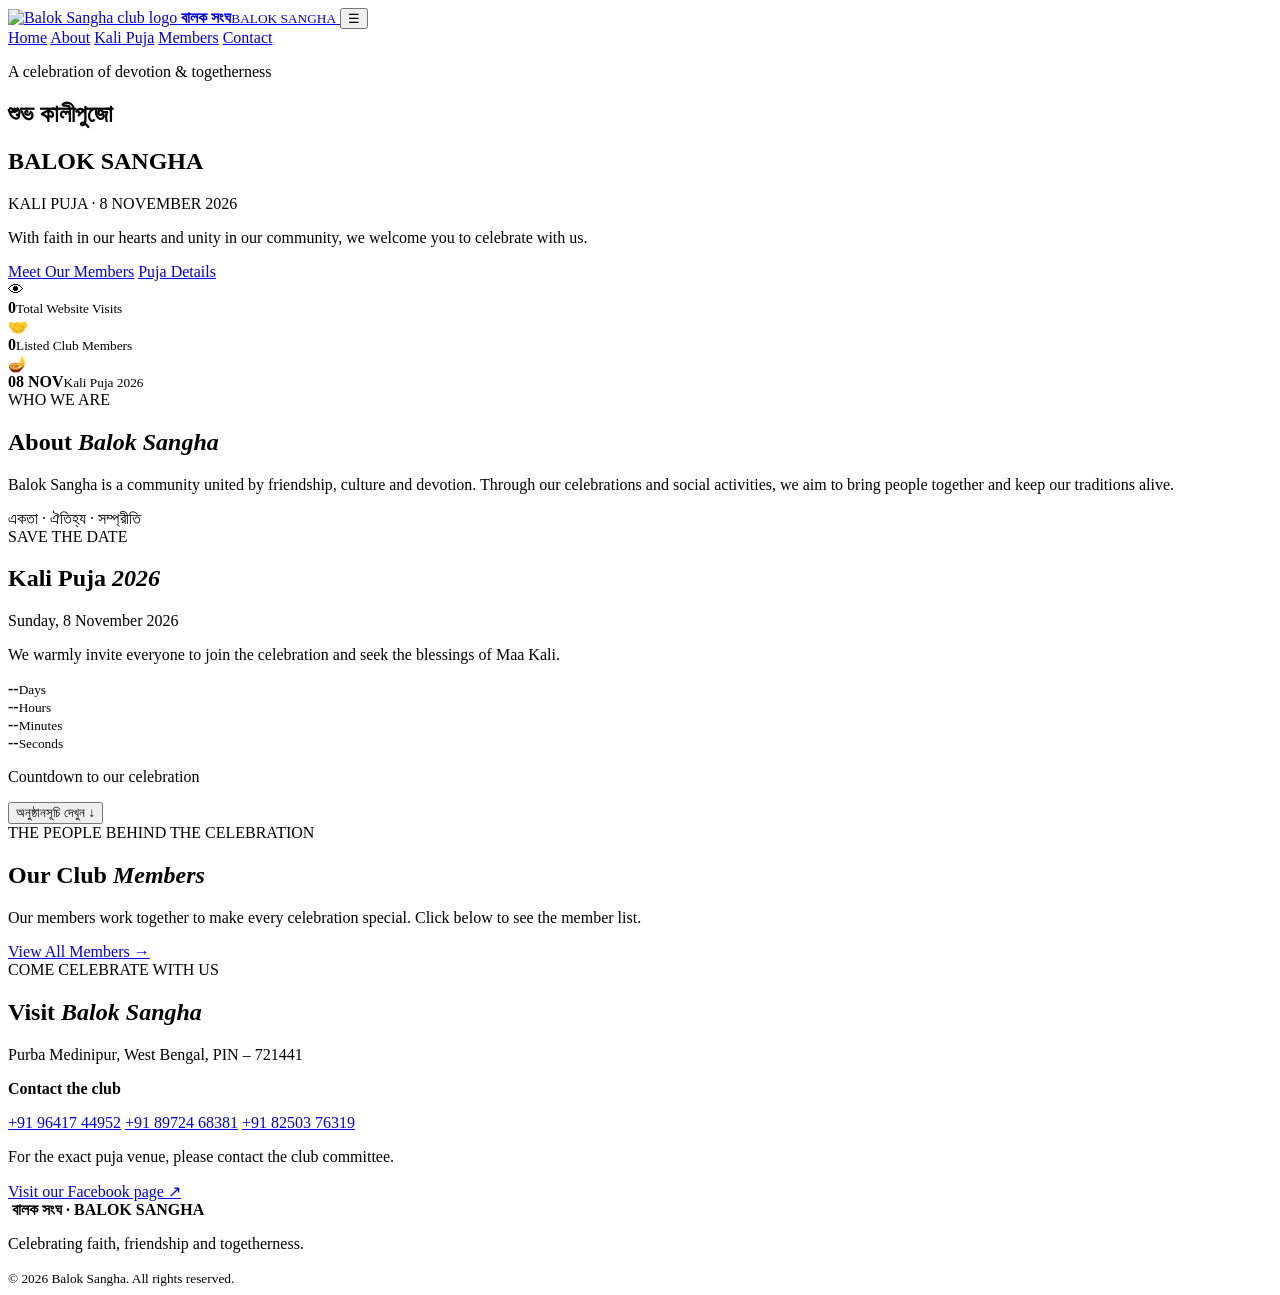
==== src/main/resources/templates/index.html @ 80b8efb8 "Initial project" ====
<!DOCTYPE html>
<html lang="en" xmlns:th="http://www.thymeleaf.org">
<head>
    <meta charset="UTF-8">
    <meta name="viewport" content="width=device-width, initial-scale=1.0">
    <meta name="description" content="Balok Sangha Kali Puja 2026. Join us for devotion, culture and togetherness.">
    <title>Balok Sangha | Kali Puja 2026</title>
    <link rel="stylesheet" th:href="@{/css/style.css}">
</head>
<body>
<header class="site-header">
    <a class="brand" href="/">
        <img th:src="@{/images/balok-sangha-logo.jpeg}" alt="Balok Sangha club logo">
        <span><strong>বালক সংঘ</strong><small>BALOK SANGHA</small></span>
    </a>
    <button class="menu-toggle" id="menuToggle" aria-label="Open navigation">☰</button>
    <nav id="mainNav">
        <a href="#home">Home</a>
        <a href="#about">About</a>
        <a href="#puja">Kali Puja</a>
        <a href="/members">Members</a>
        <a href="#contact">Contact</a>
    </nav>
</header>

<main>
<section class="hero" id="home">
    <div class="hero-shade"></div>
    <div class="hero-content">
        <p class="eyebrow">A celebration of devotion & togetherness</p>
        <h1>শুভ কালীপুজো</h1>
        <h2>BALOK SANGHA</h2>
        <p class="hero-date">KALI PUJA · 8 NOVEMBER 2026</p>
        <p class="hero-copy">With faith in our hearts and unity in our community, we welcome you to celebrate with us.</p>
        <div class="hero-actions">
            <a class="btn btn-gold" href="/members">Meet Our Members</a>
            <a class="btn btn-outline" href="#puja">Puja Details</a>
        </div>
    </div>
</section>

<section class="stats-wrap" aria-label="Club website statistics">
    <div class="stat-card">
        <span class="stat-icon">👁</span>
        <div><strong th:text="${visitorCount}">0</strong><small>Total Website Visits</small></div>
    </div>
    <div class="stat-card">
        <span class="stat-icon">🤝</span>
        <div><strong th:text="${memberCount}">0</strong><small>Listed Club Members</small></div>
    </div>
    <div class="stat-card">
        <span class="stat-icon">🪔</span>
        <div><strong>08 NOV</strong><small>Kali Puja 2026</small></div>
    </div>
</section>

<section class="section about-section" id="about">
    <div class="section-heading">
        <span class="eyebrow">WHO WE ARE</span>
        <h2>About <em>Balok Sangha</em></h2>
        <div class="heading-line"></div>
    </div>
    <p class="section-text">Balok Sangha is a community united by friendship, culture and devotion. Through our celebrations and social activities, we aim to bring people together and keep our traditions alive.</p>
    <div class="about-highlight">একতা · ঐতিহ্য · সম্প্রীতি</div>
</section>

<section class="puja-section" id="puja">
    <div class="puja-inner">
        <div class="section-heading light">
            <span class="eyebrow">SAVE THE DATE</span>
            <h2>Kali Puja <em>2026</em></h2>
            <div class="heading-line"></div>
        </div>
        <p class="puja-date">Sunday, 8 November 2026</p>
        <p class="section-text light-text">We warmly invite everyone to join the celebration and seek the blessings of Maa Kali.</p>
        <div class="countdown" id="countdown" aria-live="polite">
            <div><strong id="days">--</strong><small>Days</small></div>
            <div><strong id="hours">--</strong><small>Hours</small></div>
            <div><strong id="minutes">--</strong><small>Minutes</small></div>
            <div><strong id="seconds">--</strong><small>Seconds</small></div>
        </div>
        <p class="countdown-note" id="countdownNote">Countdown to our celebration</p>
        <button class="btn btn-gold schedule-toggle" id="showScheduleBtn"
                type="button" aria-expanded="false" aria-controls="pujaSchedule">
            অনুষ্ঠানসূচি দেখুন <span aria-hidden="true">↓</span>
        </button>
    </div>
</section>


<section class="schedule-section" id="pujaSchedule" hidden>
    <div class="section-heading">
        <span class="eyebrow">BALOK SANGHA · KALI PUJA 2026</span>
        <h2>পূজার <em>অনুষ্ঠানসূচি</em></h2>
        <div class="heading-line"></div>
    </div>
    <p class="section-text">দহদয়া বালক সংঘের পক্ষ থেকে সকলকে আন্তরিক আমন্ত্রণ।</p>

    <div class="schedule-list">
        <article class="schedule-card">
            <div class="schedule-date"><strong>০৮ নভেম্বর ২০২৬</strong><span>রবিবার · ২১শে কার্তিক, ১৪৩৩</span></div>
            <div class="schedule-content">
                <h3>শ্রীশ্রী কালিমাতার পূজার্চনা</h3>
                <p><strong>রাত ৮টা:</strong> শ্রীশ্রী কালিমাতার ঘটোত্তোলন ও পূজার্চনা।</p>
                <p><strong>রাত ৯টা:</strong> কালী মাতার মঙ্গলগান ও অতিথি আপ্যায়ন।</p>
            </div>
        </article>

        <article class="schedule-card">
            <div class="schedule-date"><strong>০৯ নভেম্বর ২০২৬</strong><span>সোমবার · ২২শে কার্তিক, ১৪৩৩</span></div>
            <div class="schedule-content">
                <h3>সাংস্কৃতিক অনুষ্ঠান ও ক্রীড়া</h3>
                <p><strong>সন্ধ্যা ৫টা:</strong> সাংস্কৃতিক অনুষ্ঠান, ক্রীড়া প্রতিযোগিতা ও অতিথি আপ্যায়ন।</p>
            </div>
        </article>

        <article class="schedule-card">
            <div class="schedule-date"><strong>১০ নভেম্বর ২০২৬</strong><span>মঙ্গলবার · ২৩শে কার্তিক, ১৪৩৩</span></div>
            <div class="schedule-content">
                <h3>প্রসাদ বিতরণ ও প্রতিমা নিরঞ্জন</h3>
                <p><strong>সন্ধ্যা ৫টা:</strong> খিচুড়ি প্রসাদ বিতরণ ও আতসবাজি প্রদর্শন সহ মায়ের প্রতিমা নিরঞ্জন।</p>
            </div>
        </article>
    </div>

    <div class="donation-note">
        <h3>মায়ের মন্দির নির্মাণে সহযোগিতার আবেদন</h3>
        <p>মায়ের মন্দির নির্মাণ কাজে মুক্ত হস্তে দান করে সহযোগিতা করুন।</p>
    </div>
    <p class="schedule-disclaimer">বিশেষ দ্রষ্টব্য: প্রয়োজনবোধে অনুষ্ঠান সূচির পরিবর্তন হতে পারে।</p>
    <div class="poster-preview">
        <h3>অনুষ্ঠানের আমন্ত্রণপত্র</h3>
        <img src="/images/puja-anusthan-suchi.jpeg" alt="Balok Sangha Kali Puja 2026 invitation and programme schedule poster">
    </div>
</section>

<section class="section members-section">
    <div class="section-heading">
        <span class="eyebrow">THE PEOPLE BEHIND THE CELEBRATION</span>
        <h2>Our Club <em>Members</em></h2>
        <div class="heading-line"></div>
    </div>
    <p class="section-text">Our members work together to make every celebration special. Click below to see the member list.</p>
    <a class="btn btn-red" href="/members">View All Members <span aria-hidden="true">→</span></a>
</section>

<section class="contact-section" id="contact">
    <div class="section-heading light">
        <span class="eyebrow">COME CELEBRATE WITH US</span>
        <h2>Visit <em>Balok Sangha</em></h2>
        <div class="heading-line"></div>
    </div>
    <p class="contact-address">Purba Medinipur, West Bengal, PIN – 721441</p>
    <div class="contact-details">
        <p><strong>Contact the club</strong></p>
        <a href="tel:+919641744952">+91 96417 44952</a>
        <a href="tel:+918972468381">+91 89724 68381</a>
        <a href="tel:+918250376319">+91 82503 76319</a>
    </div>
    <p class="contact-note">For the exact puja venue, please contact the club committee.</p>
    <a class="btn btn-gold" href="https://www.facebook.com/share/1KAKdUVwAN/" target="_blank" rel="noopener noreferrer">Visit our Facebook page ↗</a>
</section>
</main>

<footer>
    <img th:src="@{/images/balok-sangha-logo.jpeg}" alt="" class="footer-logo">
    <strong>বালক সংঘ · BALOK SANGHA</strong>
    <p>Celebrating faith, friendship and togetherness.</p>
    <small>© 2026 Balok Sangha. All rights reserved.</small>
</footer>
<script th:src="@{/js/site.js}"></script>
</body>
</html>
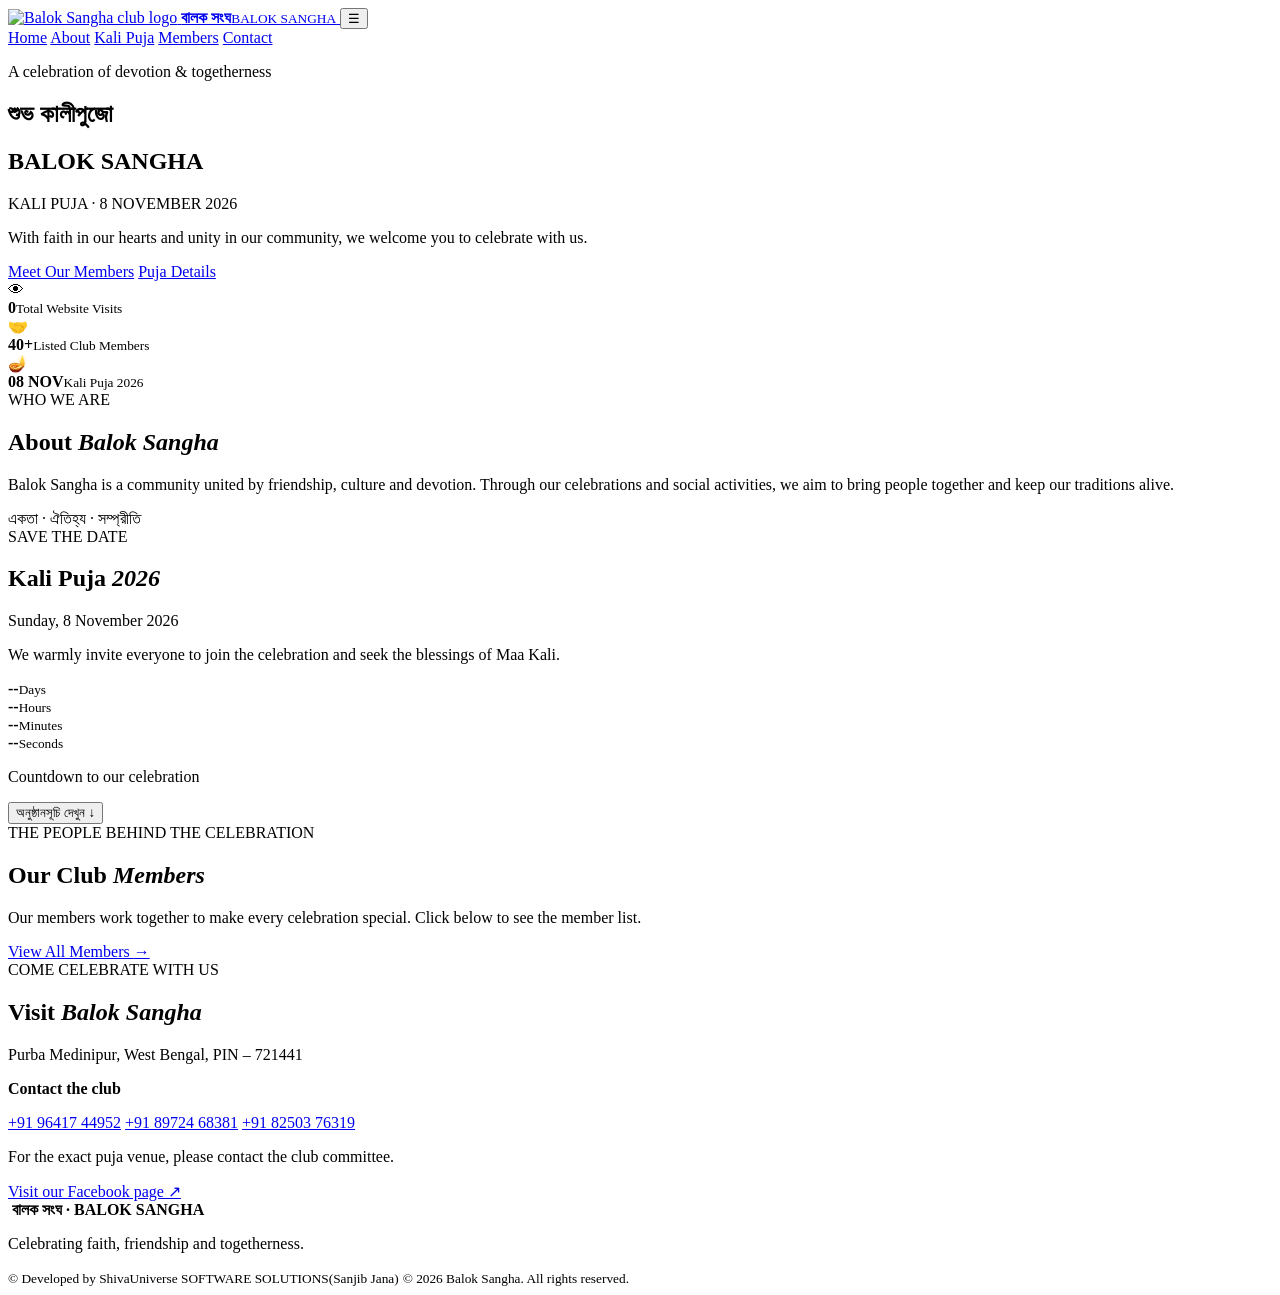
==== commit 1ac0aa72: "Update index.html" ====
--- a/src/main/resources/templates/index.html
+++ b/src/main/resources/templates/index.html
@@ -46,7 +46,7 @@
     </div>
     <div class="stat-card">
         <span class="stat-icon">🤝</span>
-        <div><strong th:text="${memberCount}">0</strong><small>Listed Club Members</small></div>
+        <div><strong th:text="${memberCount}">40+</strong><small>Listed Club Members</small></div>
     </div>
     <div class="stat-card">
         <span class="stat-icon">🪔</span>
@@ -166,6 +166,8 @@
     <img th:src="@{/images/balok-sangha-logo.jpeg}" alt="" class="footer-logo">
     <strong>বালক সংঘ · BALOK SANGHA</strong>
     <p>Celebrating faith, friendship and togetherness.</p>
+    <small>© Developed by ShivaUniverse
+SOFTWARE SOLUTIONS(Sanjib Jana)</small>
     <small>© 2026 Balok Sangha. All rights reserved.</small>
 </footer>
 <script th:src="@{/js/site.js}"></script>
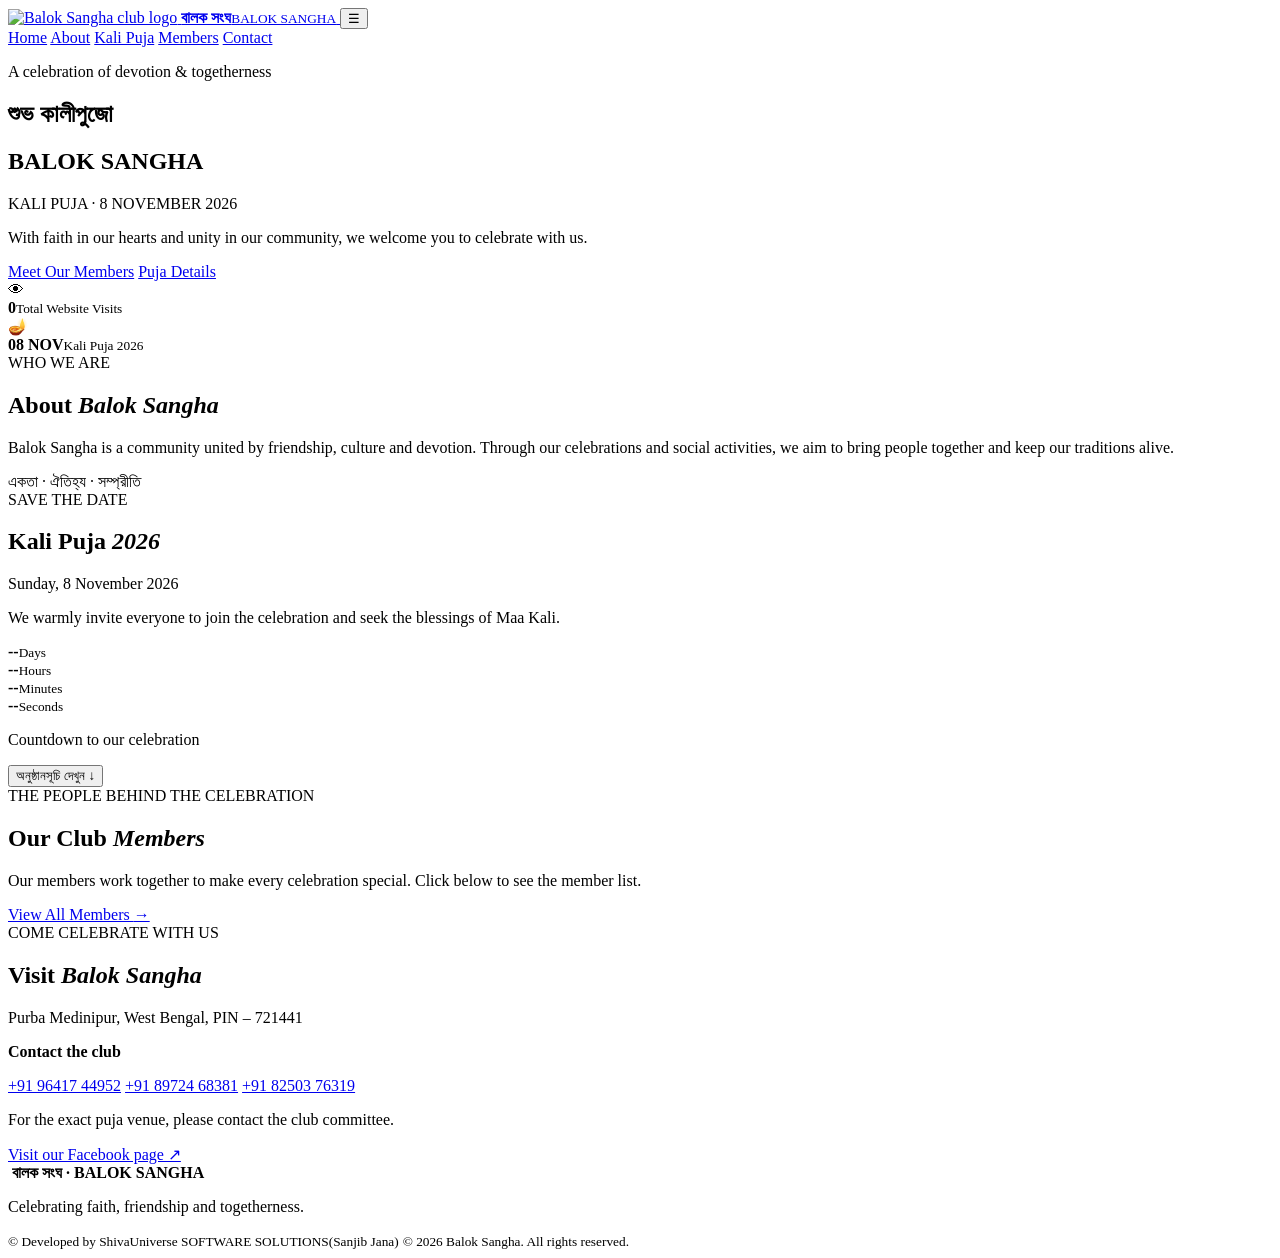
==== commit 8b166929: "Update index.html" ====
--- a/src/main/resources/templates/index.html
+++ b/src/main/resources/templates/index.html
@@ -44,10 +44,7 @@
         <span class="stat-icon">👁</span>
         <div><strong th:text="${visitorCount}">0</strong><small>Total Website Visits</small></div>
     </div>
-    <div class="stat-card">
-        <span class="stat-icon">🤝</span>
-        <div><strong th:text="${memberCount}">40+</strong><small>Listed Club Members</small></div>
-    </div>
+   
     <div class="stat-card">
         <span class="stat-icon">🪔</span>
         <div><strong>08 NOV</strong><small>Kali Puja 2026</small></div>
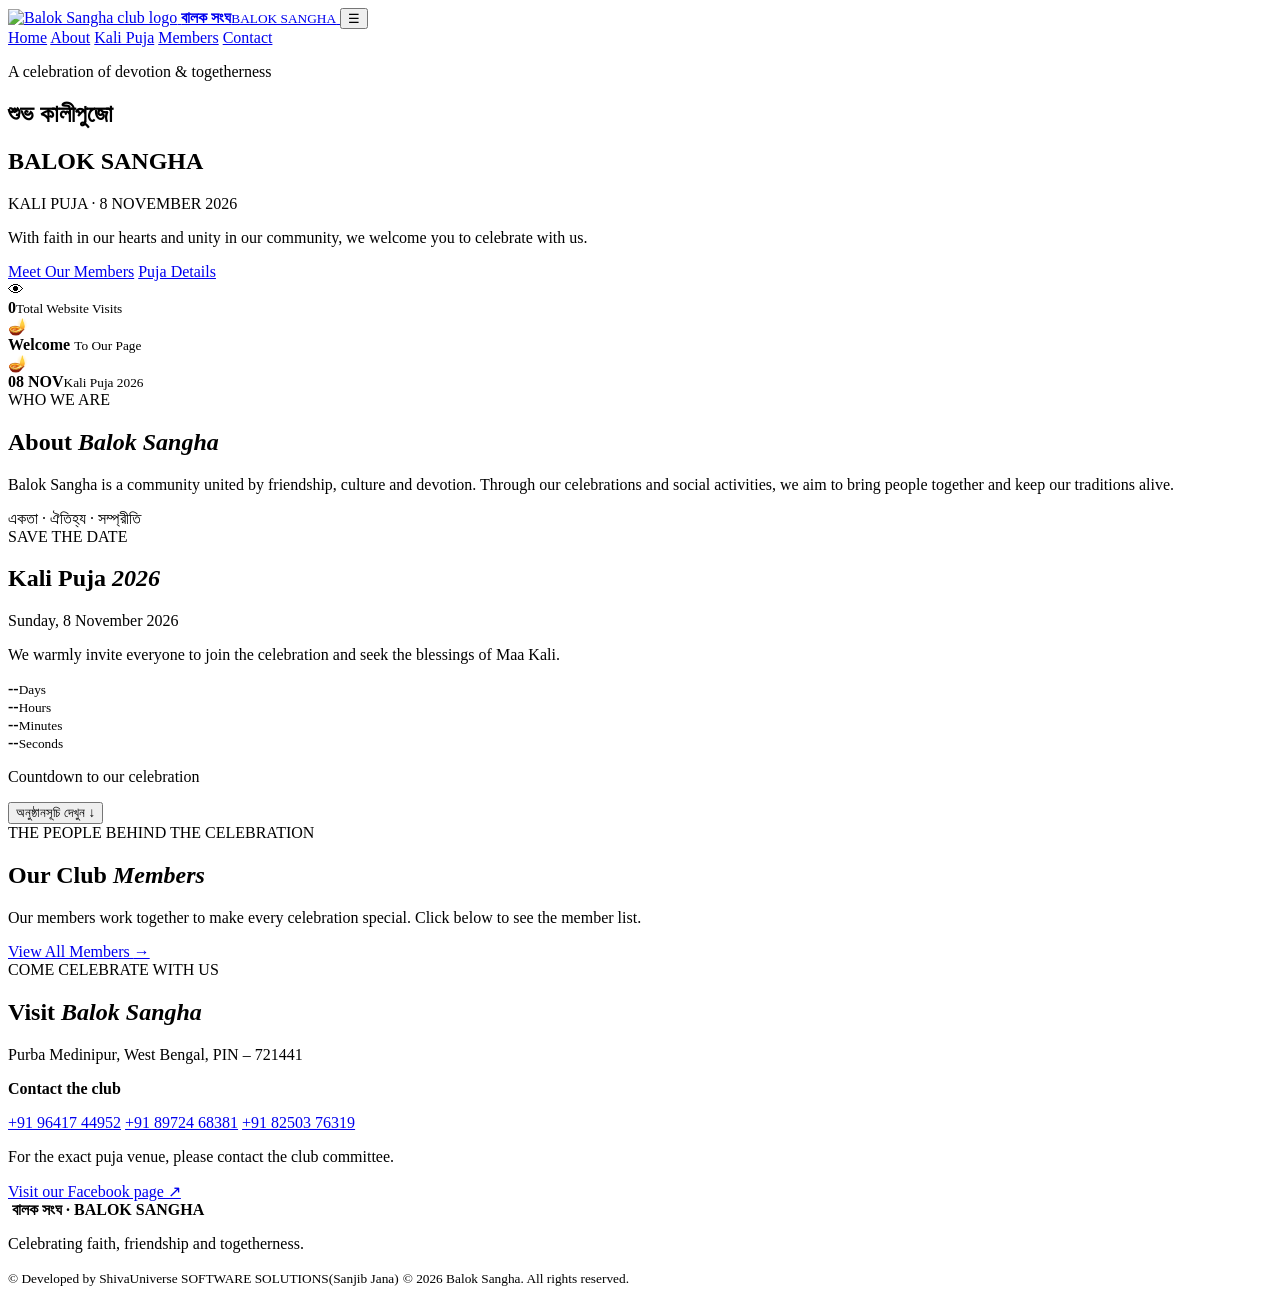
==== commit a3c3bbe2: "Update index.html" ====
--- a/src/main/resources/templates/index.html
+++ b/src/main/resources/templates/index.html
@@ -43,6 +43,10 @@
     <div class="stat-card">
         <span class="stat-icon">👁</span>
         <div><strong th:text="${visitorCount}">0</strong><small>Total Website Visits</small></div>
+    </div>
+     <div class="stat-card">
+        <span class="stat-icon">🪔</span>
+        <div><strong>Welcome </strong><small>To Our Page</small></div>
     </div>
    
     <div class="stat-card">
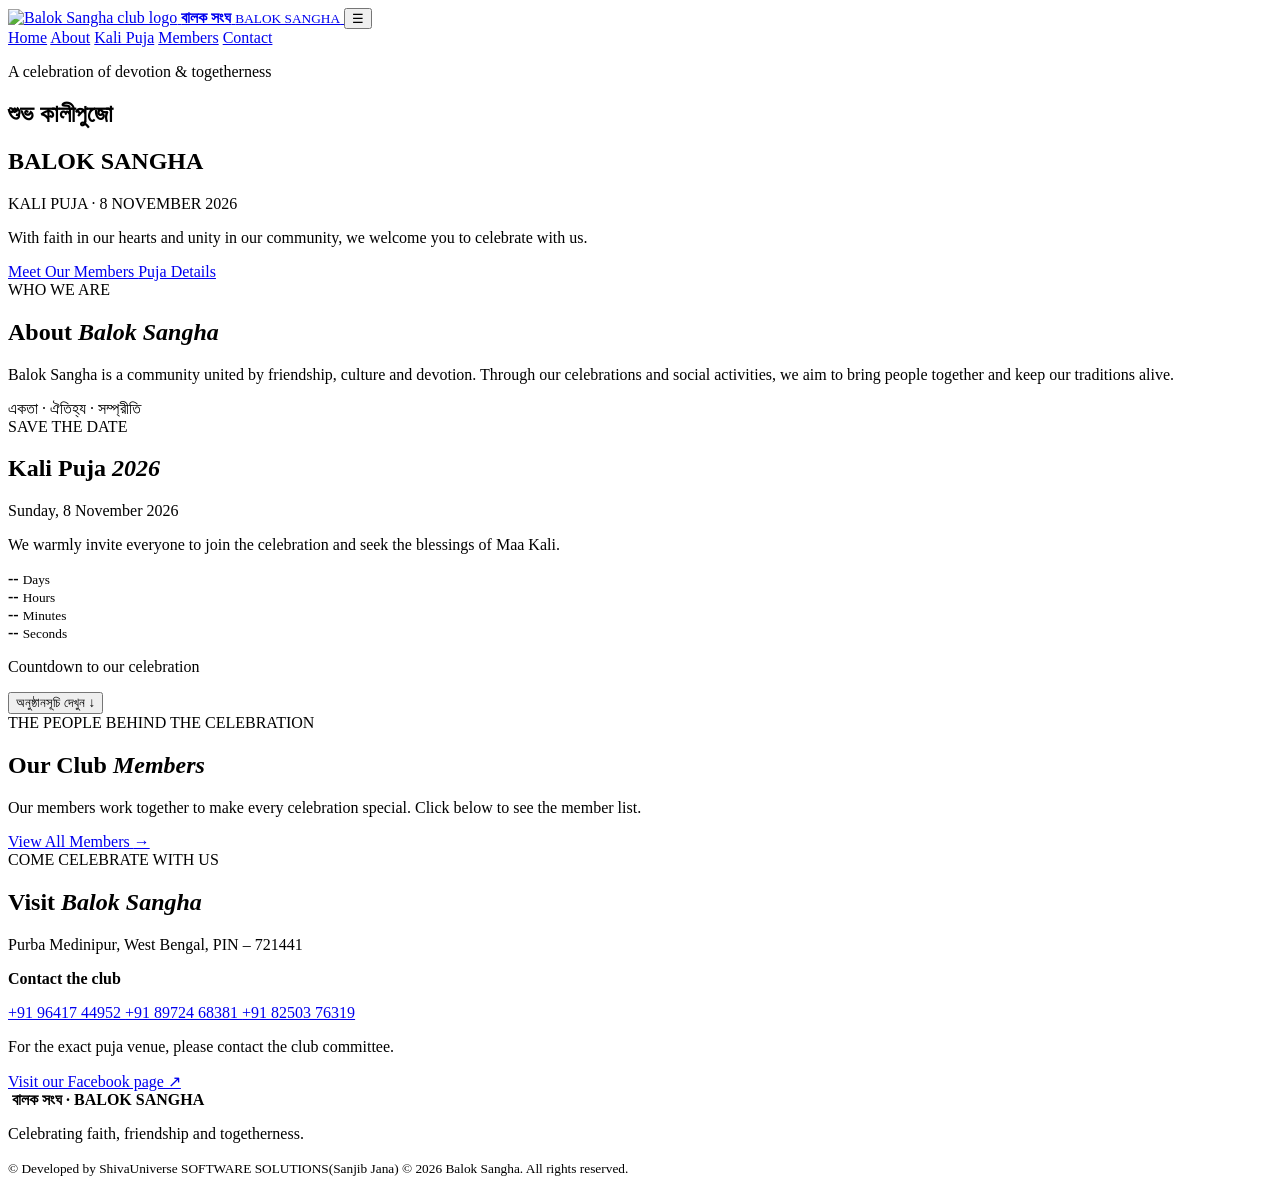
==== commit 5ec258a0: "Update index.html" ====
--- a/src/main/resources/templates/index.html
+++ b/src/main/resources/templates/index.html
@@ -8,12 +8,18 @@
     <link rel="stylesheet" th:href="@{/css/style.css}">
 </head>
 <body>
+
 <header class="site-header">
     <a class="brand" href="/">
         <img th:src="@{/images/balok-sangha-logo.jpeg}" alt="Balok Sangha club logo">
-        <span><strong>বালক সংঘ</strong><small>BALOK SANGHA</small></span>
+        <span>
+            <strong>বালক সংঘ</strong>
+            <small>BALOK SANGHA</small>
+        </span>
     </a>
+
     <button class="menu-toggle" id="menuToggle" aria-label="Open navigation">☰</button>
+
     <nav id="mainNav">
         <a href="#home">Home</a>
         <a href="#about">About</a>
@@ -24,153 +30,375 @@
 </header>
 
 <main>
+
 <section class="hero" id="home">
     <div class="hero-shade"></div>
+
     <div class="hero-content">
         <p class="eyebrow">A celebration of devotion & togetherness</p>
+
         <h1>শুভ কালীপুজো</h1>
         <h2>BALOK SANGHA</h2>
+
         <p class="hero-date">KALI PUJA · 8 NOVEMBER 2026</p>
-        <p class="hero-copy">With faith in our hearts and unity in our community, we welcome you to celebrate with us.</p>
+
+        <p class="hero-copy">
+            With faith in our hearts and unity in our community,
+            we welcome you to celebrate with us.
+        </p>
+
         <div class="hero-actions">
-            <a class="btn btn-gold" href="/members">Meet Our Members</a>
-            <a class="btn btn-outline" href="#puja">Puja Details</a>
+            <a class="btn btn-gold" href="/members">
+                Meet Our Members
+            </a>
+
+            <a class="btn btn-outline" href="#puja">
+                Puja Details
+            </a>
         </div>
     </div>
 </section>
 
-<section class="stats-wrap" aria-label="Club website statistics">
-    <div class="stat-card">
-        <span class="stat-icon">👁</span>
-        <div><strong th:text="${visitorCount}">0</strong><small>Total Website Visits</small></div>
-    </div>
-     <div class="stat-card">
-        <span class="stat-icon">🪔</span>
-        <div><strong>Welcome </strong><small>To Our Page</small></div>
-    </div>
-   
-    <div class="stat-card">
-        <span class="stat-icon">🪔</span>
-        <div><strong>08 NOV</strong><small>Kali Puja 2026</small></div>
-    </div>
-</section>
+
+<!-- Website statistics section removed because database is no longer used -->
+
 
 <section class="section about-section" id="about">
+
     <div class="section-heading">
         <span class="eyebrow">WHO WE ARE</span>
-        <h2>About <em>Balok Sangha</em></h2>
+
+        <h2>
+            About <em>Balok Sangha</em>
+        </h2>
+
         <div class="heading-line"></div>
     </div>
-    <p class="section-text">Balok Sangha is a community united by friendship, culture and devotion. Through our celebrations and social activities, we aim to bring people together and keep our traditions alive.</p>
-    <div class="about-highlight">একতা · ঐতিহ্য · সম্প্রীতি</div>
-</section>
+
+    <p class="section-text">
+        Balok Sangha is a community united by friendship, culture and devotion.
+        Through our celebrations and social activities, we aim to bring people
+        together and keep our traditions alive.
+    </p>
+
+    <div class="about-highlight">
+        একতা · ঐতিহ্য · সম্প্রীতি
+    </div>
+
+</section>
+
 
 <section class="puja-section" id="puja">
+
     <div class="puja-inner">
+
         <div class="section-heading light">
             <span class="eyebrow">SAVE THE DATE</span>
-            <h2>Kali Puja <em>2026</em></h2>
+
+            <h2>
+                Kali Puja <em>2026</em>
+            </h2>
+
             <div class="heading-line"></div>
         </div>
-        <p class="puja-date">Sunday, 8 November 2026</p>
-        <p class="section-text light-text">We warmly invite everyone to join the celebration and seek the blessings of Maa Kali.</p>
+
+        <p class="puja-date">
+            Sunday, 8 November 2026
+        </p>
+
+        <p class="section-text light-text">
+            We warmly invite everyone to join the celebration
+            and seek the blessings of Maa Kali.
+        </p>
+
         <div class="countdown" id="countdown" aria-live="polite">
-            <div><strong id="days">--</strong><small>Days</small></div>
-            <div><strong id="hours">--</strong><small>Hours</small></div>
-            <div><strong id="minutes">--</strong><small>Minutes</small></div>
-            <div><strong id="seconds">--</strong><small>Seconds</small></div>
+
+            <div>
+                <strong id="days">--</strong>
+                <small>Days</small>
+            </div>
+
+            <div>
+                <strong id="hours">--</strong>
+                <small>Hours</small>
+            </div>
+
+            <div>
+                <strong id="minutes">--</strong>
+                <small>Minutes</small>
+            </div>
+
+            <div>
+                <strong id="seconds">--</strong>
+                <small>Seconds</small>
+            </div>
+
         </div>
-        <p class="countdown-note" id="countdownNote">Countdown to our celebration</p>
-        <button class="btn btn-gold schedule-toggle" id="showScheduleBtn"
-                type="button" aria-expanded="false" aria-controls="pujaSchedule">
-            অনুষ্ঠানসূচি দেখুন <span aria-hidden="true">↓</span>
+
+        <p class="countdown-note" id="countdownNote">
+            Countdown to our celebration
+        </p>
+
+        <button class="btn btn-gold schedule-toggle"
+                id="showScheduleBtn"
+                type="button"
+                aria-expanded="false"
+                aria-controls="pujaSchedule">
+
+            অনুষ্ঠানসূচি দেখুন
+            <span aria-hidden="true">↓</span>
+
         </button>
-    </div>
+
+    </div>
+
 </section>
 
 
 <section class="schedule-section" id="pujaSchedule" hidden>
+
     <div class="section-heading">
-        <span class="eyebrow">BALOK SANGHA · KALI PUJA 2026</span>
-        <h2>পূজার <em>অনুষ্ঠানসূচি</em></h2>
+
+        <span class="eyebrow">
+            BALOK SANGHA · KALI PUJA 2026
+        </span>
+
+        <h2>
+            পূজার <em>অনুষ্ঠানসূচি</em>
+        </h2>
+
         <div class="heading-line"></div>
-    </div>
-    <p class="section-text">দহদয়া বালক সংঘের পক্ষ থেকে সকলকে আন্তরিক আমন্ত্রণ।</p>
+
+    </div>
+
+    <p class="section-text">
+        দহদয়া বালক সংঘের পক্ষ থেকে সকলকে আন্তরিক আমন্ত্রণ।
+    </p>
+
 
     <div class="schedule-list">
+
         <article class="schedule-card">
-            <div class="schedule-date"><strong>০৮ নভেম্বর ২০২৬</strong><span>রবিবার · ২১শে কার্তিক, ১৪৩৩</span></div>
+
+            <div class="schedule-date">
+                <strong>০৮ নভেম্বর ২০২৬</strong>
+                <span>রবিবার · ২১শে কার্তিক, ১৪৩৩</span>
+            </div>
+
             <div class="schedule-content">
+
                 <h3>শ্রীশ্রী কালিমাতার পূজার্চনা</h3>
-                <p><strong>রাত ৮টা:</strong> শ্রীশ্রী কালিমাতার ঘটোত্তোলন ও পূজার্চনা।</p>
-                <p><strong>রাত ৯টা:</strong> কালী মাতার মঙ্গলগান ও অতিথি আপ্যায়ন।</p>
-            </div>
+
+                <p>
+                    <strong>রাত ৮টা:</strong>
+                    শ্রীশ্রী কালিমাতার ঘটোত্তোলন ও পূজার্চনা।
+                </p>
+
+                <p>
+                    <strong>রাত ৯টা:</strong>
+                    কালী মাতার মঙ্গলগান ও অতিথি আপ্যায়ন।
+                </p>
+
+            </div>
+
         </article>
 
+
         <article class="schedule-card">
-            <div class="schedule-date"><strong>০৯ নভেম্বর ২০২৬</strong><span>সোমবার · ২২শে কার্তিক, ১৪৩৩</span></div>
+
+            <div class="schedule-date">
+                <strong>০৯ নভেম্বর ২০২৬</strong>
+                <span>সোমবার · ২২শে কার্তিক, ১৪৩৩</span>
+            </div>
+
             <div class="schedule-content">
+
                 <h3>সাংস্কৃতিক অনুষ্ঠান ও ক্রীড়া</h3>
-                <p><strong>সন্ধ্যা ৫টা:</strong> সাংস্কৃতিক অনুষ্ঠান, ক্রীড়া প্রতিযোগিতা ও অতিথি আপ্যায়ন।</p>
-            </div>
+
+                <p>
+                    <strong>সন্ধ্যা ৫টা:</strong>
+                    সাংস্কৃতিক অনুষ্ঠান, ক্রীড়া প্রতিযোগিতা ও অতিথি আপ্যায়ন।
+                </p>
+
+            </div>
+
         </article>
 
+
         <article class="schedule-card">
-            <div class="schedule-date"><strong>১০ নভেম্বর ২০২৬</strong><span>মঙ্গলবার · ২৩শে কার্তিক, ১৪৩৩</span></div>
+
+            <div class="schedule-date">
+                <strong>১০ নভেম্বর ২০২৬</strong>
+                <span>মঙ্গলবার · ২৩শে কার্তিক, ১৪৩৩</span>
+            </div>
+
             <div class="schedule-content">
+
                 <h3>প্রসাদ বিতরণ ও প্রতিমা নিরঞ্জন</h3>
-                <p><strong>সন্ধ্যা ৫টা:</strong> খিচুড়ি প্রসাদ বিতরণ ও আতসবাজি প্রদর্শন সহ মায়ের প্রতিমা নিরঞ্জন।</p>
-            </div>
+
+                <p>
+                    <strong>সন্ধ্যা ৫টা:</strong>
+                    খিচুড়ি প্রসাদ বিতরণ ও আতসবাজি প্রদর্শন সহ
+                    মায়ের প্রতিমা নিরঞ্জন।
+                </p>
+
+            </div>
+
         </article>
-    </div>
+
+    </div>
+
 
     <div class="donation-note">
-        <h3>মায়ের মন্দির নির্মাণে সহযোগিতার আবেদন</h3>
-        <p>মায়ের মন্দির নির্মাণ কাজে মুক্ত হস্তে দান করে সহযোগিতা করুন।</p>
-    </div>
-    <p class="schedule-disclaimer">বিশেষ দ্রষ্টব্য: প্রয়োজনবোধে অনুষ্ঠান সূচির পরিবর্তন হতে পারে।</p>
+
+        <h3>
+            মায়ের মন্দির নির্মাণে সহযোগিতার আবেদন
+        </h3>
+
+        <p>
+            মায়ের মন্দির নির্মাণ কাজে মুক্ত হস্তে দান করে সহযোগিতা করুন।
+        </p>
+
+    </div>
+
+
+    <p class="schedule-disclaimer">
+        বিশেষ দ্রষ্টব্য: প্রয়োজনবোধে অনুষ্ঠান সূচির পরিবর্তন হতে পারে।
+    </p>
+
+
     <div class="poster-preview">
-        <h3>অনুষ্ঠানের আমন্ত্রণপত্র</h3>
-        <img src="/images/puja-anusthan-suchi.jpeg" alt="Balok Sangha Kali Puja 2026 invitation and programme schedule poster">
-    </div>
-</section>
+
+        <h3>
+            অনুষ্ঠানের আমন্ত্রণপত্র
+        </h3>
+
+        <img src="/images/puja-anusthan-suchi.jpeg"
+             alt="Balok Sangha Kali Puja 2026 invitation and programme schedule poster">
+
+    </div>
+
+</section>
+
 
 <section class="section members-section">
+
     <div class="section-heading">
-        <span class="eyebrow">THE PEOPLE BEHIND THE CELEBRATION</span>
-        <h2>Our Club <em>Members</em></h2>
+
+        <span class="eyebrow">
+            THE PEOPLE BEHIND THE CELEBRATION
+        </span>
+
+        <h2>
+            Our Club <em>Members</em>
+        </h2>
+
         <div class="heading-line"></div>
-    </div>
-    <p class="section-text">Our members work together to make every celebration special. Click below to see the member list.</p>
-    <a class="btn btn-red" href="/members">View All Members <span aria-hidden="true">→</span></a>
-</section>
+
+    </div>
+
+    <p class="section-text">
+        Our members work together to make every celebration special.
+        Click below to see the member list.
+    </p>
+
+    <a class="btn btn-red" href="/members">
+        View All Members
+        <span aria-hidden="true">→</span>
+    </a>
+
+</section>
+
 
 <section class="contact-section" id="contact">
+
     <div class="section-heading light">
-        <span class="eyebrow">COME CELEBRATE WITH US</span>
-        <h2>Visit <em>Balok Sangha</em></h2>
+
+        <span class="eyebrow">
+            COME CELEBRATE WITH US
+        </span>
+
+        <h2>
+            Visit <em>Balok Sangha</em>
+        </h2>
+
         <div class="heading-line"></div>
-    </div>
-    <p class="contact-address">Purba Medinipur, West Bengal, PIN – 721441</p>
+
+    </div>
+
+
+    <p class="contact-address">
+        Purba Medinipur, West Bengal, PIN – 721441
+    </p>
+
+
     <div class="contact-details">
-        <p><strong>Contact the club</strong></p>
-        <a href="tel:+919641744952">+91 96417 44952</a>
-        <a href="tel:+918972468381">+91 89724 68381</a>
-        <a href="tel:+918250376319">+91 82503 76319</a>
-    </div>
-    <p class="contact-note">For the exact puja venue, please contact the club committee.</p>
-    <a class="btn btn-gold" href="https://www.facebook.com/share/1KAKdUVwAN/" target="_blank" rel="noopener noreferrer">Visit our Facebook page ↗</a>
-</section>
+
+        <p>
+            <strong>Contact the club</strong>
+        </p>
+
+        <a href="tel:+919641744952">
+            +91 96417 44952
+        </a>
+
+        <a href="tel:+918972468381">
+            +91 89724 68381
+        </a>
+
+        <a href="tel:+918250376319">
+            +91 82503 76319
+        </a>
+
+    </div>
+
+
+    <p class="contact-note">
+        For the exact puja venue, please contact the club committee.
+    </p>
+
+
+    <a class="btn btn-gold"
+       href="https://www.facebook.com/share/1KAKdUVwAN/"
+       target="_blank"
+       rel="noopener noreferrer">
+
+        Visit our Facebook page ↗
+
+    </a>
+
+</section>
+
 </main>
 
+
 <footer>
-    <img th:src="@{/images/balok-sangha-logo.jpeg}" alt="" class="footer-logo">
-    <strong>বালক সংঘ · BALOK SANGHA</strong>
-    <p>Celebrating faith, friendship and togetherness.</p>
-    <small>© Developed by ShivaUniverse
-SOFTWARE SOLUTIONS(Sanjib Jana)</small>
-    <small>© 2026 Balok Sangha. All rights reserved.</small>
+
+    <img th:src="@{/images/balok-sangha-logo.jpeg}"
+         alt=""
+         class="footer-logo">
+
+    <strong>
+        বালক সংঘ · BALOK SANGHA
+    </strong>
+
+    <p>
+        Celebrating faith, friendship and togetherness.
+    </p>
+
+    <small>
+        © Developed by ShivaUniverse
+        SOFTWARE SOLUTIONS(Sanjib Jana)
+    </small>
+
+    <small>
+        © 2026 Balok Sangha. All rights reserved.
+    </small>
+
 </footer>
+
+
 <script th:src="@{/js/site.js}"></script>
+
 </body>
 </html>
